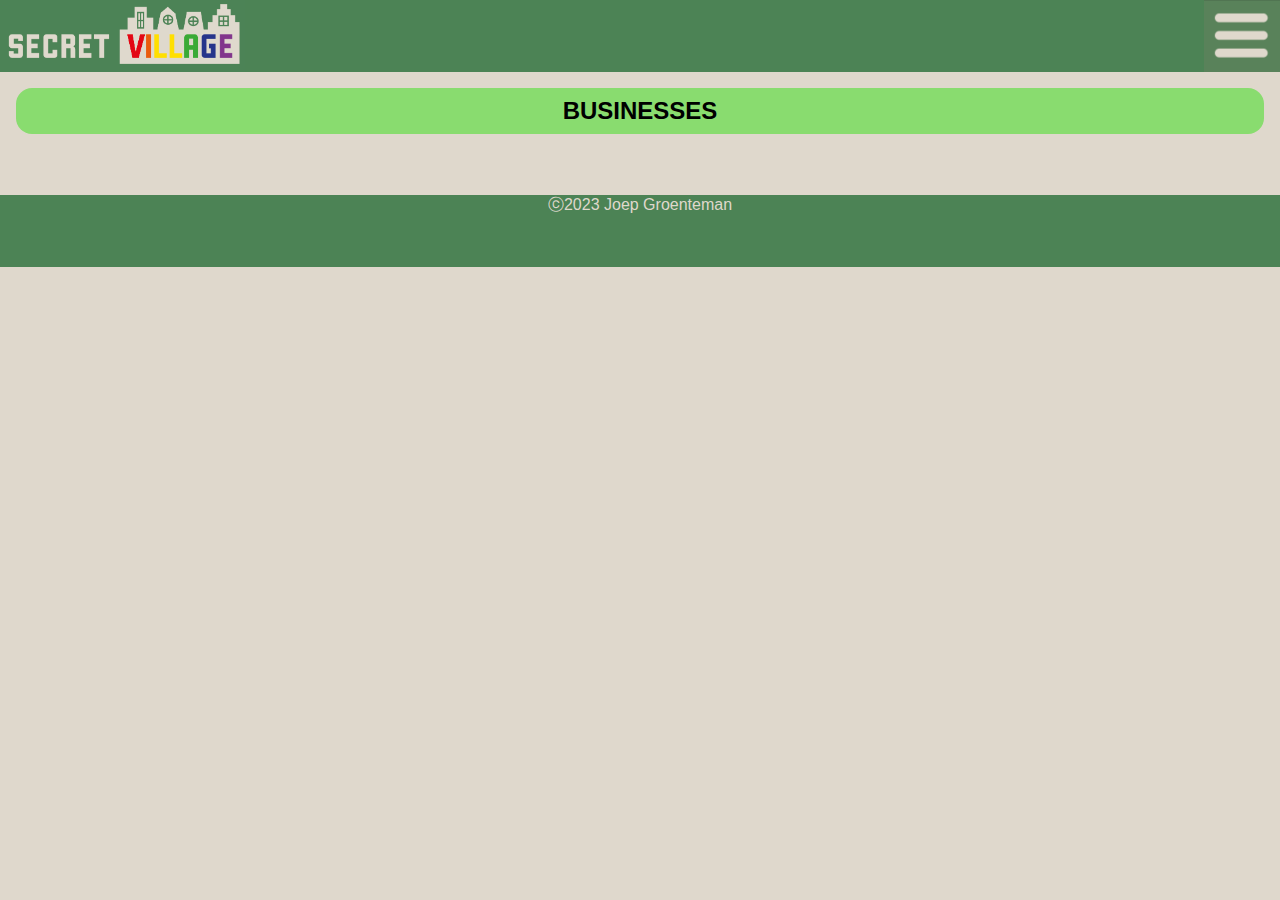
==== business.html @ 4e419efe "." ====
<!DOCTYPE html>
<html lang="en">

<head>
    <link rel="stylesheet" href="styles.css">
    <meta charset="UTF-8">
    <meta name="viewport" content="width=device-width, initial-scale=1.0">
    <link rel="icon" type="image/x-icon" href="images/pride.ico" />
    <title>Business</title>
</head>

<body>
    <header>
        <nav>
            <nav>
                <a href="home.html"><img src="images/logo_secret_village.png"></a>
                <a href="nav.html"><img src="images/hamburger_menu.png"></a>
            </nav>
        </nav>
    </header>
    <main>
        <h2 class="green">BUSINESSES</h2>
    </main>
    <footer>
        <p>ⓒ2023 Joep Groenteman</p>
    </footer>
</body>

</html>
---- styles.css ----
* {
    padding: 0;
    margin: 0;
    box-sizing: border-box;
}

body {
    background-color: #DFD8CC;
    font-family: Verdana, Geneva, Tahoma, sans-serif;
}

nav {
    height: 8vh;
    width: 100%;
    background-color: #4C8355;
    display: flex;
    justify-content: space-between;
}

footer {
    display: flex;
    height: 8vh;
    background-color: #4C8355;
    bottom: 0;
    width: 100%;
    margin-top: 5vh;
    justify-content: space-evenly;
}

main {
    display: flex;
    justify-content: center;
    flex-direction: column;
    text-align: center;
}

article {
    background-color: #81c784;
    padding: 1rem;
    border-radius: 1rem;
    margin: 1rem;
}

h1{
    margin-top: 1rem;
}

h2 {
    margin: 1rem;
    padding: 1vh;
    background-color: #81c784;
    border-radius: 1rem;
}

p {
    text-align: left;
    color: black;
}

a {
    text-decoration: none;
}

h3 {
    background-color: #4C8355;
    color: black;
    padding: 1rem;
    margin: 1rem;
    text-align: center;
    border-radius: 1rem;
}

header {
    display: flex;
    text-align: center;
}



main div {
    display: flex;
    justify-content: center;
    align-items: center;
}

footer img {
    width: 15vw;
    height: 7.5vh;
}

main img {
    width: 100vw;
    height: 50vh;
    padding: 1rem;
    border-radius: 2rem;
}

footer p {
    color: #DFD8CC;
    text-align: center;
}

nav img {
    height: 8vh;
}



.green_background {
    background-color: #4C8355;
}

.red {
    background-color: #D06E6A;
}

.orange {
    background-color: #D78F6D;
}

.yellow {
    background-color: #ECDA76;
}

.green {
    background-color: #89DC6F;
}

.blue {
    background-color: #6E7BD8;
}

.purple {
    background-color: #D486E7;
}

.red_text {
    color: #D06E6A;
}

.orange_text {
    color: #D78F6D;
}

.yellow_text {
    color: #ECDA76;
}

.green_text {
    color: #89DC6F;
}

.dark_green_text {
    color: #4C8355;
}

.blue_text {
    color: #6E7BD8;
}

.purple_text {
    color: #D486E7;
}

.index_logo {
    box-shadow: black;
    height: 15vh;
    width: 80vw;
}

.speld {
    width: 17vw;
    height: 10vh;
}

.pijl {
    height: 10vh;
    width: 30vw;
    margin-left: 30vw;
    margin-right: 30vw;
}
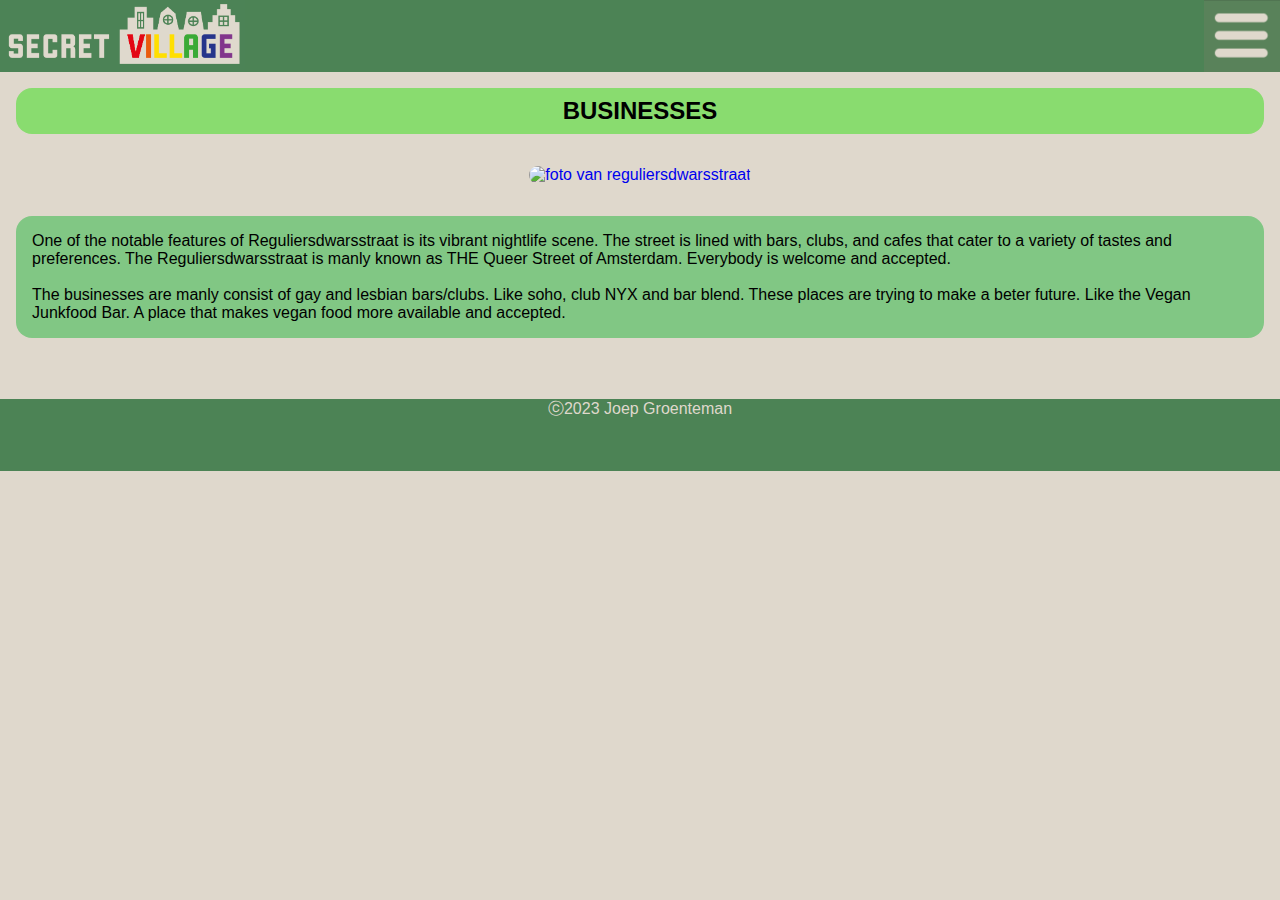
==== commit b8fc4332: "final" ====
--- a/business.html
+++ b/business.html
@@ -13,13 +13,30 @@
     <header>
         <nav>
             <nav>
-                <a href="home.html"><img src="images/logo_secret_village.png"></a>
-                <a href="nav.html"><img src="images/hamburger_menu.png"></a>
+                <a href="home.html"><img src="images/logo_secret_village.png" alt="logo van de site"></a>
+                <a href="nav.html"><img src="images/hamburger_menu.png" alt="Hamburger menu"></a>
             </nav>
         </nav>
     </header>
     <main>
         <h2 class="green">BUSINESSES</h2>
+        <a href="gallery.html"> <img src="images/reguliers Straat.jpg" alt="foto van reguliersdwarsstraat"></a>
+        <article>
+
+            <p>
+                One of the notable features of Reguliersdwarsstraat is its vibrant nightlife scene. The street is lined
+                with
+                bars, clubs, and cafes that cater to a variety of tastes and preferences. The Reguliersdwarsstraat is
+                manly
+                known as THE Queer Street of Amsterdam. Everybody is welcome and accepted.
+                <br><br>
+                The businesses are manly consist of gay and lesbian bars/clubs. Like soho, club NYX and bar blend. These
+                places are trying to make a beter future. Like the Vegan Junkfood Bar. A place that makes vegan food
+                more
+                available and accepted.
+            </p>
+        </article>
+
     </main>
     <footer>
         <p>ⓒ2023 Joep Groenteman</p>
--- a/styles.css
+++ b/styles.css
@@ -41,7 +41,7 @@
     margin: 1rem;
 }
 
-h1{
+h1 {
     margin-top: 1rem;
 }
 
@@ -163,7 +163,6 @@
 }
 
 .index_logo {
-    box-shadow: black;
     height: 15vh;
     width: 80vw;
 }
